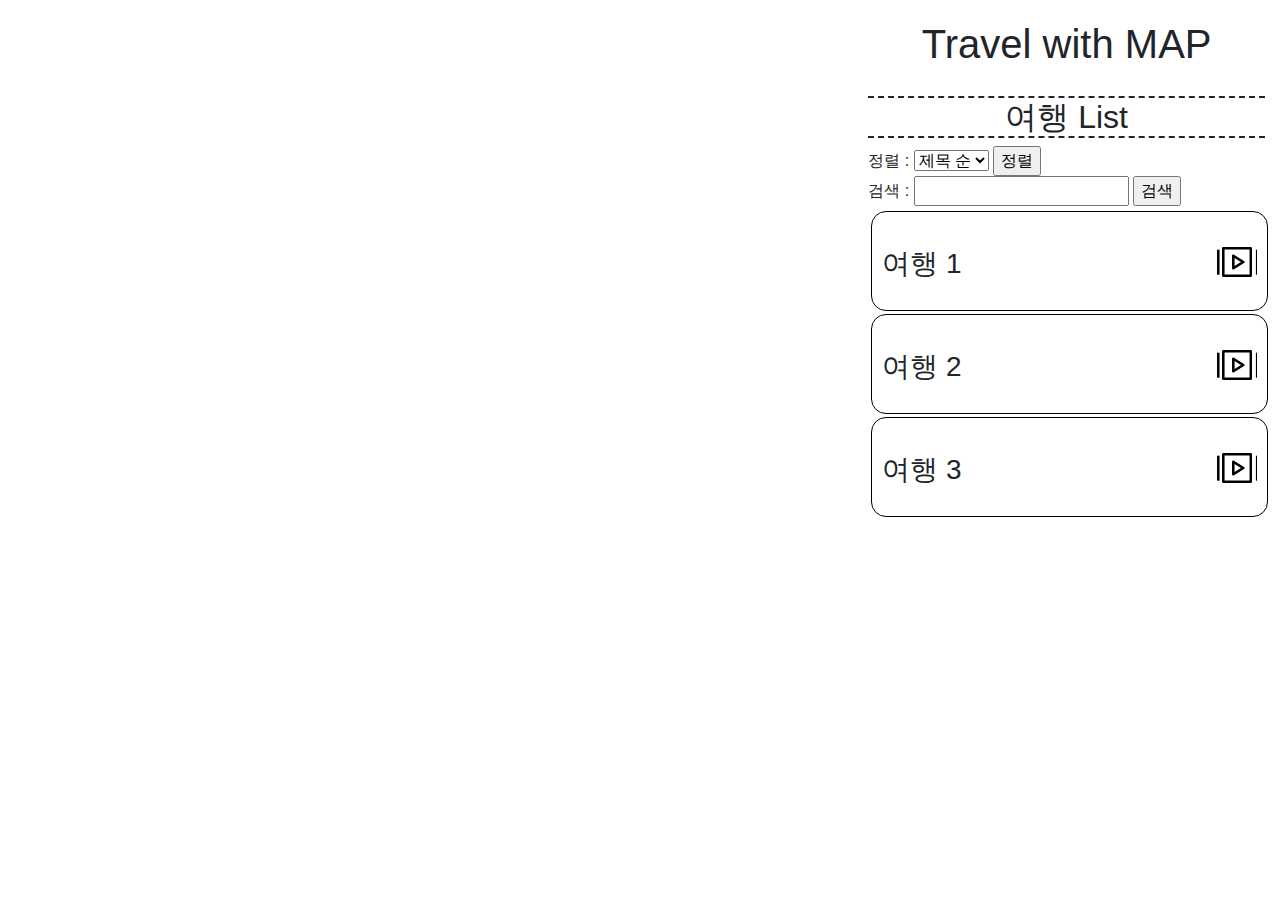
==== mainPage.html @ 440a05e1 "contentBar 대강완성" ====
<!DOCTYPE html>
<html lang="ko">
<head>
    <meta charset="UTF-8">
    <title>[Term Project] Travel with MAP</title>
    <link rel="stylesheet" href="https://maxcdn.bootstrapcdn.com/bootstrap/4.4.1/css/bootstrap.min.css">
    <script src="https://ajax.googleapis.com/ajax/libs/jquery/3.4.1/jquery.min.js"></script>
    <script src="https://cdnjs.cloudflare.com/ajax/libs/popper.js/1.16.0/umd/popper.min.js"></script>
    <script src="https://maxcdn.bootstrapcdn.com/bootstrap/4.4.1/js/bootstrap.min.js"></script>

    <link rel="stylesheet" type="text/css" href="termProject_style.css">
    <script src="./termProject_script.js"></script>
</head>
<body>
    <div class="container-fluid mainDiv">
        <div class="row mainDiv">
            <div id="map" class="col-sm-8"></div>
            <div id="controlSidebar" class="col-sm-4">

                <div id="controlHeader">
                    <h1 id="mainTitle">Travel with MAP</h1>
                    <h2 id="controlTitle">여행 List</h2>
                    <form action="" method="POST">
                        정렬 : <select name="align">
                            <option value="title">제목 순</option>
                            <option value="date">시간 순</option>
                        </select>
                        <input type="button" value="정렬">
                        <br>
                        검색 : <input type="text">
                        <input type="button" value="검색">
                    </form>
                </div>

                <div id="controlContent">
                    <ul id="tripList">
                        <li class="contentBar">
                            <h3>여행 1</h3>
                            <a href="#" class="imageWrapper"><img src="./source/slideshow.png" alt="되돌아보기 여행" class="contentBarImage"></a>
                        </li>
                        <li class="contentBar">
                            <h3>여행 2</h3>
                            <a href="#" class="imageWrapper"><img src="./source/slideshow.png" alt="되돌아보기 여행" class="contentBarImage"></a>
                        </li>
                        <li class="contentBar">
                            <h3>여행 3</h3>
                            <a href="#" class="imageWrapper"><img src="./source/slideshow.png" alt="되돌아보기 여행" class="contentBarImage"></a>
                        </li>
                    </ul>
                </div>
            </div>
        </div>
    </div>
    <script type="text/javascript" src="//dapi.kakao.com/v2/maps/sdk.js?appkey=0de74bf537cd746093d6ca660b9b3a42"></script>
    <script>
        var container = document.getElementById("map");
        var options = {
            center : new kakao.maps.LatLng(33.450701, 126.570667),
            level : 3
        };

        var map = new kakao.maps.Map(container, options);
    </script>
</body>
</html>
---- termProject_style.css ----
html, body, .mainDiv {
    height: 100%;
}

#mainTitle {
    text-align: center;
    padding: 20px;
}

#controlTitle {
    text-align: center;
    border-top-style: dashed;
    border-bottom-style: dashed;
    border-width: 2px;
}

#tripList {
    display: inline-block;
    list-style-type: none;
    width: 100%;
    margin: 5px 0 0 0;
    padding: 0;
}
#tripList li{
    display: inline-block;
    list-style-position:inside;
    margin: 0px 3px 3px 3px;
    border: 1px solid black;
    border-radius: 15px;

    width: 100%;
    height: 100px;
}
.contentBar h3{
    padding-top: 35px;
    padding-bottom: 35px;
    padding-left: 10px;
    margin: 0px;
    display: inline-block;
    vertical-align: middle;
}

.contentBarImage {
    width: 40px;
    height: 40px;
}
.imageWrapper {
    float: right;
    padding: 30px 10px 30px;
}
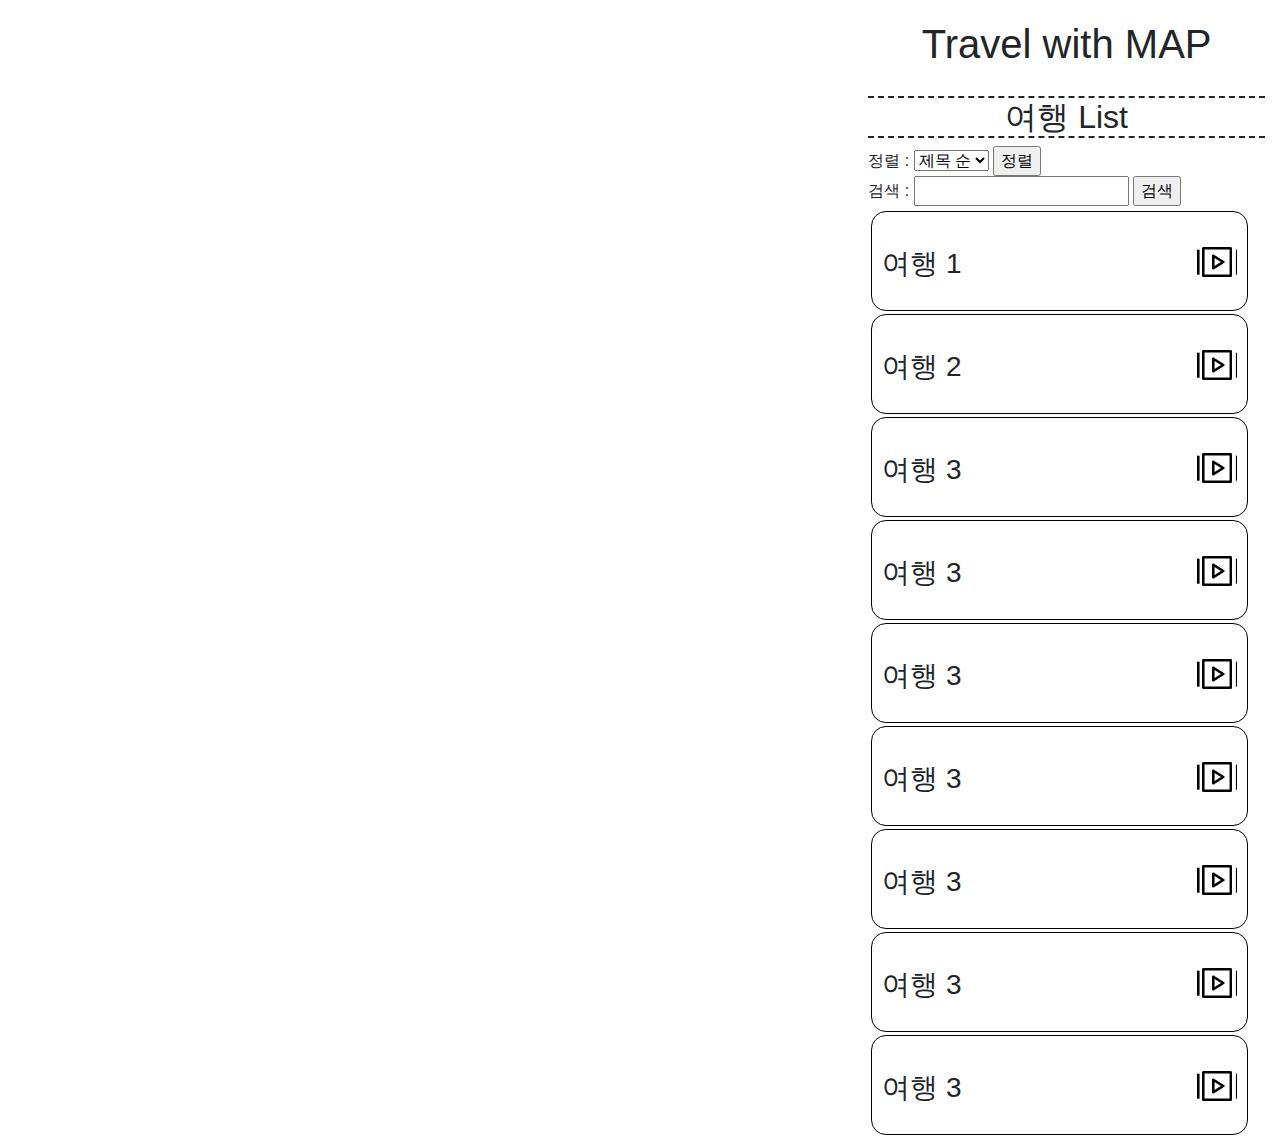
==== commit 30c7ab95: "ㅇ" ====
--- a/mainPage.html
+++ b/mainPage.html
@@ -15,6 +15,7 @@
     <div class="container-fluid mainDiv">
         <div class="row mainDiv">
             <div id="map" class="col-sm-8"></div>
+
             <div id="controlSidebar" class="col-sm-4">
 
                 <div id="controlHeader">
@@ -46,6 +47,31 @@
                             <h3>여행 3</h3>
                             <a href="#" class="imageWrapper"><img src="./source/slideshow.png" alt="되돌아보기 여행" class="contentBarImage"></a>
                         </li>
+                        <li class="contentBar">
+                                <h3>여행 3</h3>
+                                <a href="#" class="imageWrapper"><img src="./source/slideshow.png" alt="되돌아보기 여행" class="contentBarImage"></a>
+                            </li>
+                            <li class="contentBar">
+                                    <h3>여행 3</h3>
+                                    <a href="#" class="imageWrapper"><img src="./source/slideshow.png" alt="되돌아보기 여행" class="contentBarImage"></a>
+                                </li>
+                                <li class="contentBar">
+                                        <h3>여행 3</h3>
+                                        <a href="#" class="imageWrapper"><img src="./source/slideshow.png" alt="되돌아보기 여행" class="contentBarImage"></a>
+                                    </li>
+                                    <li class="contentBar">
+                                            <h3>여행 3</h3>
+                                            <a href="#" class="imageWrapper"><img src="./source/slideshow.png" alt="되돌아보기 여행" class="contentBarImage"></a>
+                                        </li>
+                                        <li class="contentBar">
+                                                <h3>여행 3</h3>
+                                                <a href="#" class="imageWrapper"><img src="./source/slideshow.png" alt="되돌아보기 여행" class="contentBarImage"></a>
+                                            </li>
+                                            <li class="contentBar">
+                                                    <h3>여행 3</h3>
+                                                    <a href="#" class="imageWrapper"><img src="./source/slideshow.png" alt="되돌아보기 여행" class="contentBarImage"></a>
+                                                </li>
+                                                
                     </ul>
                 </div>
             </div>
--- a/termProject_style.css
+++ b/termProject_style.css
@@ -1,5 +1,10 @@
 html, body, .mainDiv {
     height: 100%;
+}
+
+#map {
+    border-top-right-radius: 15px;
+    border-bottom-right-radius: 15px;
 }
 
 #mainTitle {
@@ -14,11 +19,14 @@
     border-width: 2px;
 }
 
+#controlContent {
+    
+}
 #tripList {
     display: inline-block;
     list-style-type: none;
     width: 100%;
-    margin: 5px 0 0 0;
+    margin: 5px 10px 0 0;
     padding: 0;
 }
 #tripList li{
@@ -28,7 +36,7 @@
     border: 1px solid black;
     border-radius: 15px;
 
-    width: 100%;
+    width: 95%;
     height: 100px;
 }
 .contentBar h3{
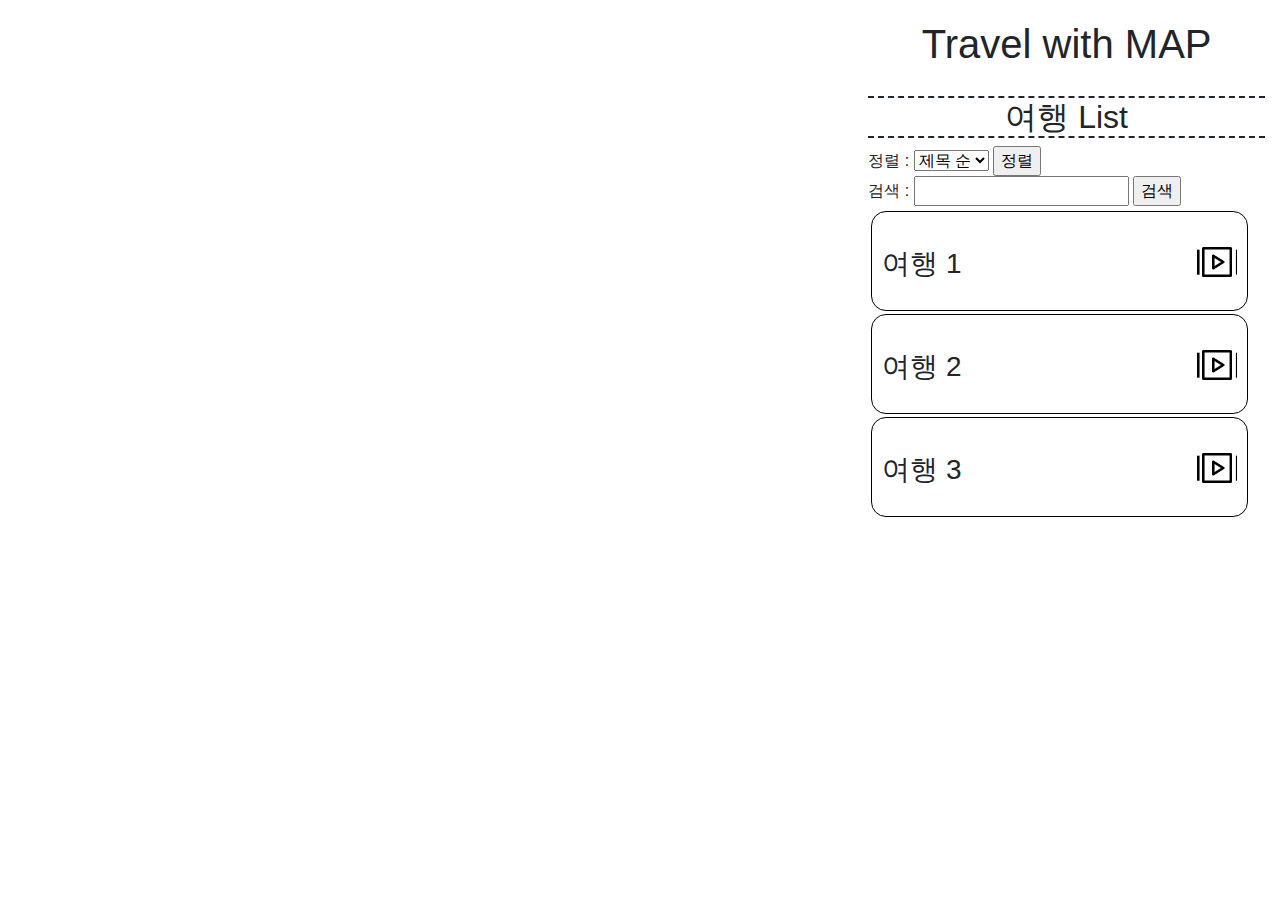
==== commit 4bcb21d9: "ㅇ" ====
--- a/mainPage.html
+++ b/mainPage.html
@@ -47,31 +47,6 @@
                             <h3>여행 3</h3>
                             <a href="#" class="imageWrapper"><img src="./source/slideshow.png" alt="되돌아보기 여행" class="contentBarImage"></a>
                         </li>
-                        <li class="contentBar">
-                                <h3>여행 3</h3>
-                                <a href="#" class="imageWrapper"><img src="./source/slideshow.png" alt="되돌아보기 여행" class="contentBarImage"></a>
-                            </li>
-                            <li class="contentBar">
-                                    <h3>여행 3</h3>
-                                    <a href="#" class="imageWrapper"><img src="./source/slideshow.png" alt="되돌아보기 여행" class="contentBarImage"></a>
-                                </li>
-                                <li class="contentBar">
-                                        <h3>여행 3</h3>
-                                        <a href="#" class="imageWrapper"><img src="./source/slideshow.png" alt="되돌아보기 여행" class="contentBarImage"></a>
-                                    </li>
-                                    <li class="contentBar">
-                                            <h3>여행 3</h3>
-                                            <a href="#" class="imageWrapper"><img src="./source/slideshow.png" alt="되돌아보기 여행" class="contentBarImage"></a>
-                                        </li>
-                                        <li class="contentBar">
-                                                <h3>여행 3</h3>
-                                                <a href="#" class="imageWrapper"><img src="./source/slideshow.png" alt="되돌아보기 여행" class="contentBarImage"></a>
-                                            </li>
-                                            <li class="contentBar">
-                                                    <h3>여행 3</h3>
-                                                    <a href="#" class="imageWrapper"><img src="./source/slideshow.png" alt="되돌아보기 여행" class="contentBarImage"></a>
-                                                </li>
-                                                
                     </ul>
                 </div>
             </div>
@@ -81,7 +56,7 @@
     <script>
         var container = document.getElementById("map");
         var options = {
-            center : new kakao.maps.LatLng(33.450701, 126.570667),
+            center : new kakao.maps.LatLng(36.371800, 127.347759),
             level : 3
         };
 
--- a/termProject_style.css
+++ b/termProject_style.css
@@ -20,7 +20,7 @@
 }
 
 #controlContent {
-    
+    overflow-y: auto;
 }
 #tripList {
     display: inline-block;
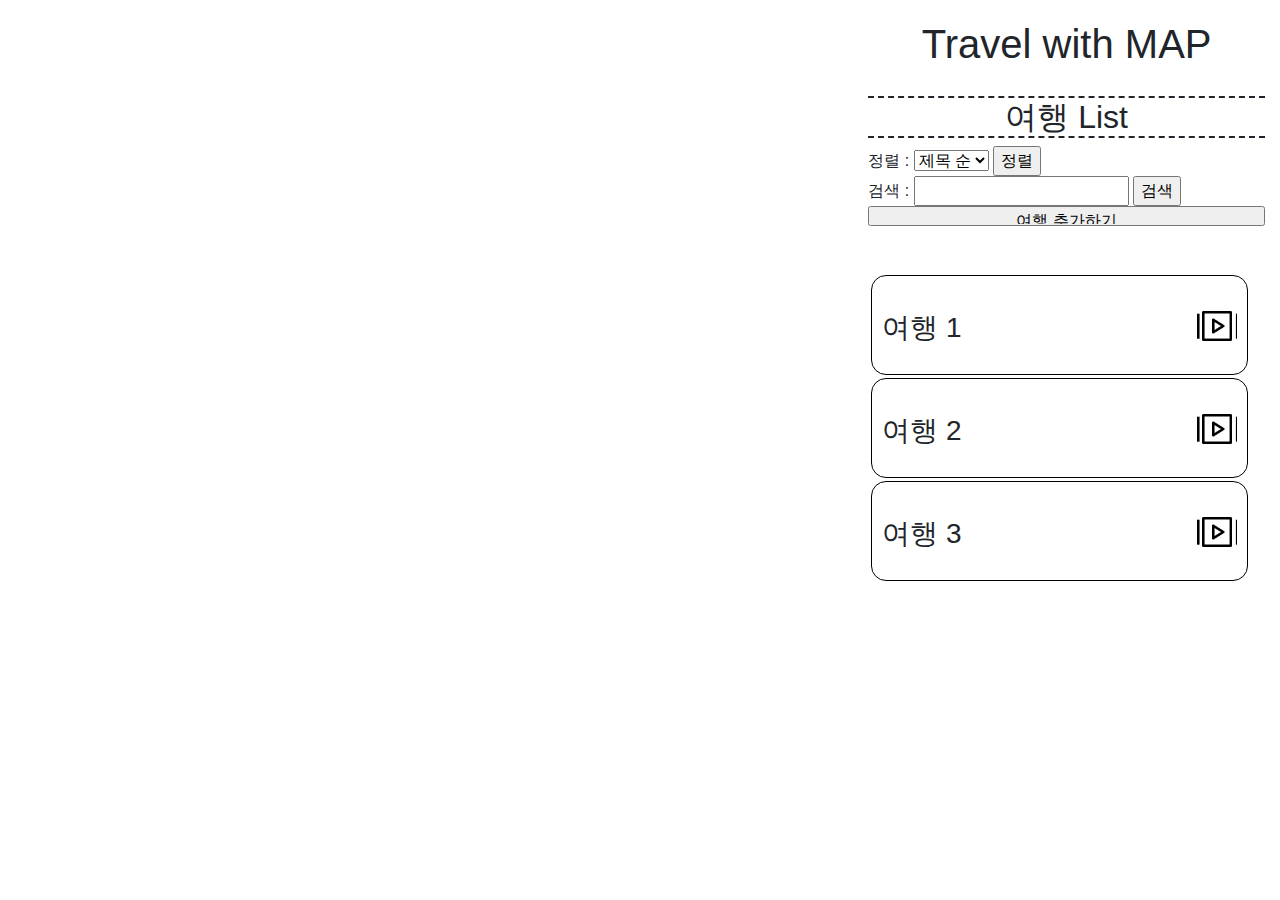
==== commit c61b0af4: "ㅇ" ====
--- a/mainPage.html
+++ b/mainPage.html
@@ -26,10 +26,12 @@
                             <option value="title">제목 순</option>
                             <option value="date">시간 순</option>
                         </select>
-                        <input type="button" value="정렬">
+                        <input type="button" value="정렬" id="alignButton">
                         <br>
                         검색 : <input type="text">
-                        <input type="button" value="검색">
+                        <input type="button" value="검색" id="searchTripButton">
+                        <br>
+                        <input type="button" value="여행 추가하기" id="addTripButton">
                     </form>
                 </div>
 
--- a/termProject_style.css
+++ b/termProject_style.css
@@ -7,20 +7,28 @@
     border-bottom-right-radius: 15px;
 }
 
+#controlHeader {
+    height: 30%;
+}
 #mainTitle {
     text-align: center;
     padding: 20px;
 }
-
 #controlTitle {
     text-align: center;
     border-top-style: dashed;
     border-bottom-style: dashed;
     border-width: 2px;
 }
+#addTripButton {
+    width: 100%;
+    height: 20px;
+}
 
 #controlContent {
     overflow-y: auto;
+    overflow-x: hidden;
+    height: 70%;
 }
 #tripList {
     display: inline-block;
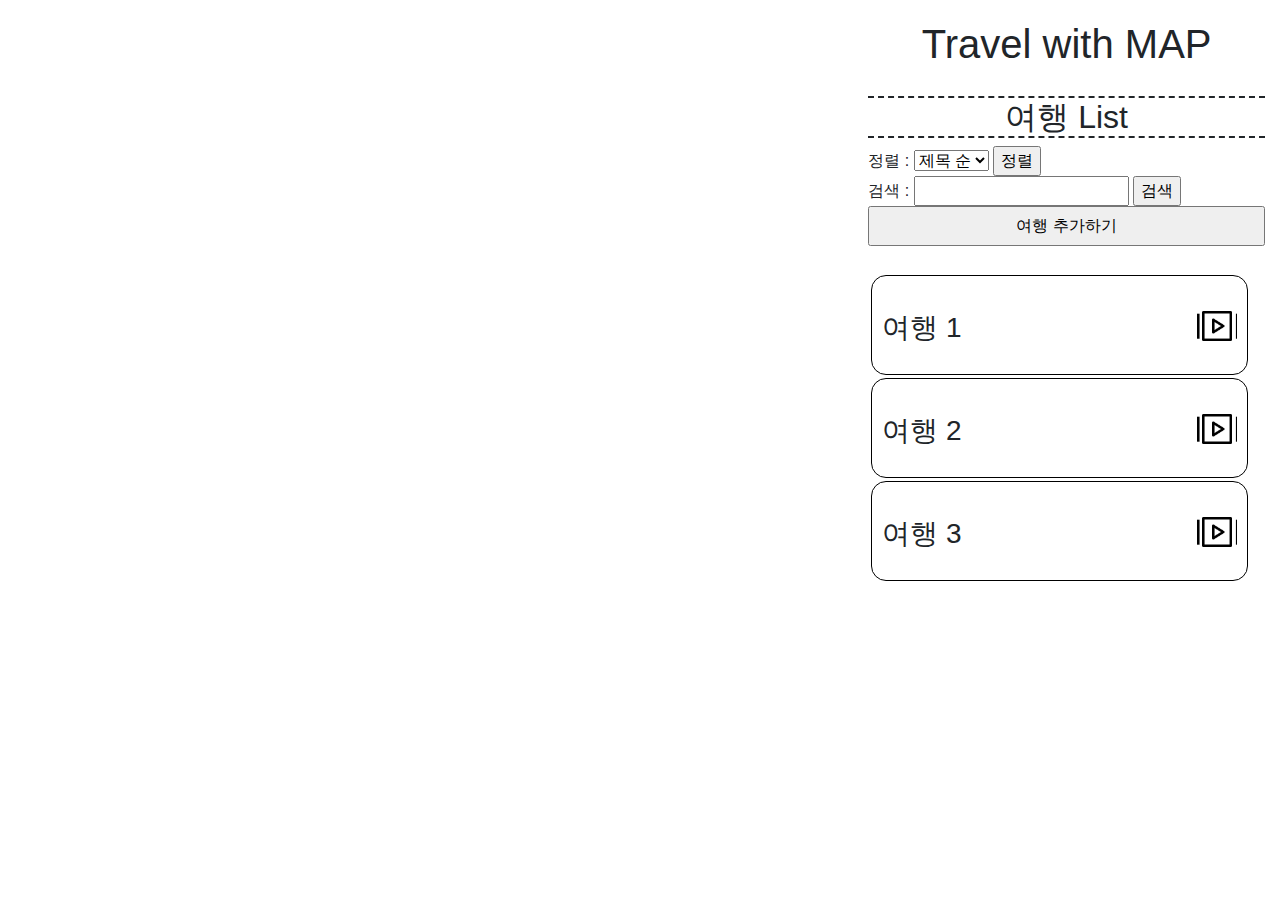
==== commit 40f8a0cd: "Update mainPage.html" ====
--- a/mainPage.html
+++ b/mainPage.html
@@ -14,7 +14,7 @@
 <body>
     <div class="container-fluid mainDiv">
         <div class="row mainDiv">
-            <div id="map" class="col-sm-8"></div>
+            <div id="kakaoMap" class="col-sm-8"></div>
 
             <div id="controlSidebar" class="col-sm-4">
 
@@ -56,13 +56,20 @@
     </div>
     <script type="text/javascript" src="//dapi.kakao.com/v2/maps/sdk.js?appkey=0de74bf537cd746093d6ca660b9b3a42"></script>
     <script>
-        var container = document.getElementById("map");
-        var options = {
+        var container = document.getElementById("kakaoMap"); // 지도를 표시할 div
+        var options = { //지도의 초기설정값
             center : new kakao.maps.LatLng(36.371800, 127.347759),
             level : 3
         };
 
-        var map = new kakao.maps.Map(container, options);
+        var map = new kakao.maps.Map(container, options); //지도 생성
+
+        //지도 위 컨트롤 올리기
+        var mapTypeControl = new kakao.maps.MapTypeControl(); //지도의 타입 컨트롤 생성
+        map.addControl(mapTypeControl, kakao.maps.ControlPosition.TOPLEFT); //컨트롤 추가(왼쪽 위)
+
+        var zoomControl = new kakao.map.ZoomControl(); //지도의 확대/축소 컨트롤 생성
+        map.addControl(zoomControl, kakao.maps.ControlPosition.LEFT); //컨트롤 추가(왼쪽)
     </script>
 </body>
 </html>
--- a/termProject_style.css
+++ b/termProject_style.css
@@ -22,7 +22,7 @@
 }
 #addTripButton {
     width: 100%;
-    height: 20px;
+    height: 40px;
 }
 
 #controlContent {
